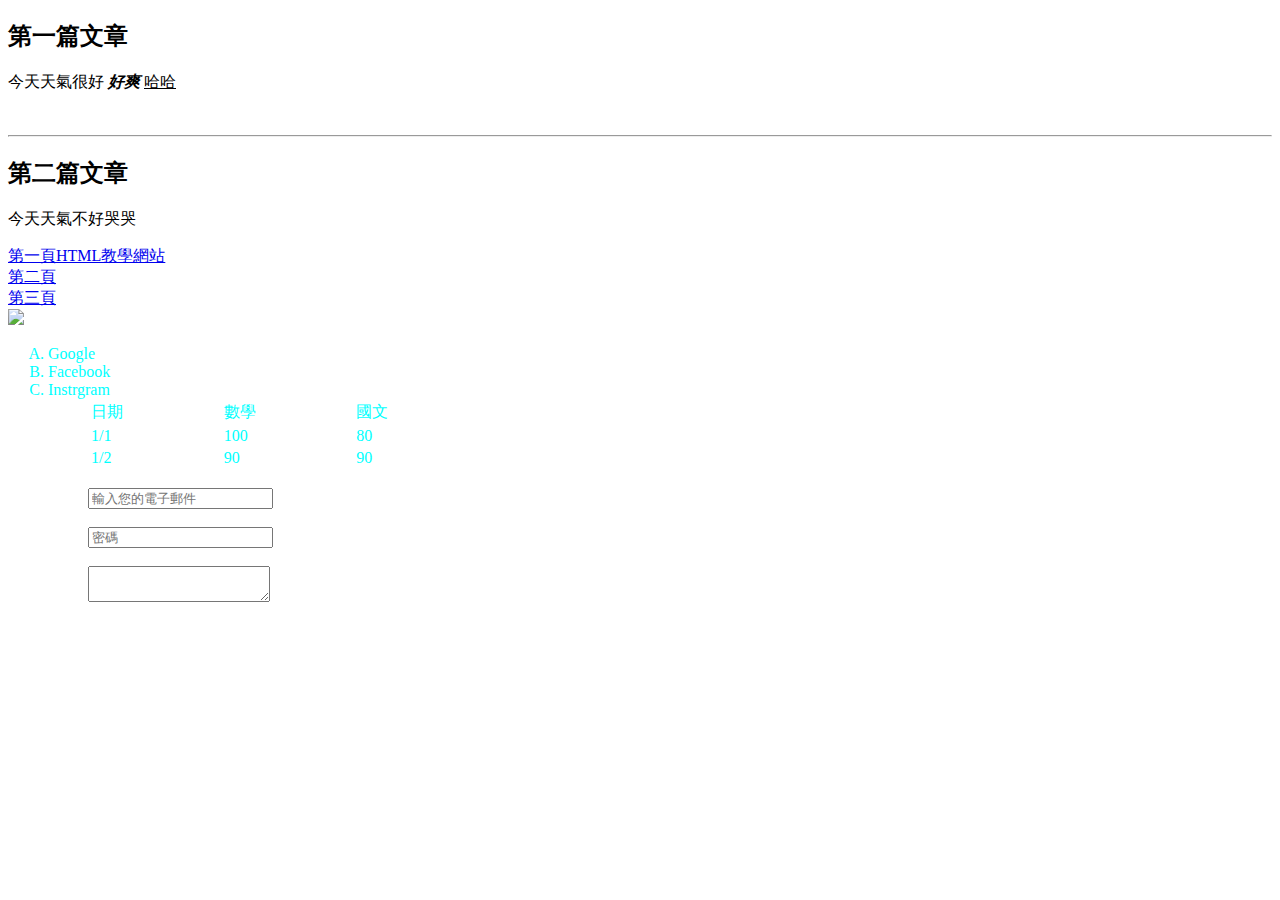
==== index.html @ a3bc983b "upload html code" ====
<!DOCTYPE html>
<html>
    <head>
        <!-- meta標籤 -->
        <meta charset="UTF-8"><meta>
        <meta name="description" controls="我的第一個網站 我是新手小白" />
        <meta name="keywords" content="新手網站 , HTML , 學習" />
        <meta name="viewport" content="width=device-width, initial-scale=.0" />
        <title>小白的網頁-page1</title>
    </head>
    <body>
        <!-- i=斜體 , u=底線 , br=換行 , hr=一整條直線 , img=圖片 , a=網址-->
        <h2>第一篇文章</h2>
        <p>今天天氣很好 <i><b>好爽</b></i> <u>哈哈</u> </p>
        <br/>
        <hr/>
        <h2>第二篇文章</h2>
        <p>今天天氣不好哭哭</p>
        
        <!-- 連結 & 圖片 -->
        <a href="https://www.youtube.com/watch?v=CLUPkcLQm64"> 第一頁HTML教學網站 </a>
        <br/>
        <a href="index2.html"> 第二頁 </a>
        <br/>
        <a href="dir/index3.html"> 第三頁 </a>
        <br/>
        
        <!-- 影片 & 連結-->
        <img src="dog.jpg" width="400"/>

        <!-- HTNML的容器 div & span -->
        <div style="color: aqua;">
            <!-- 列表 & 表格 -->
            <!-- ul=圓點 , ol=數字 ol type(屬性 A[大寫字母],B[小寫字母],i[羅馬數字])-->
            <ol type="A">
                <li>Google</li>
                <li>Facebook</li>
                <li>Instrgram</li>
            <ol>
            <table width="400">
                <tr>
                    <td>日期</td>
                   <td>數學</td>
                    <td>國文</td>
                </tr>
                <tr>
                    <td>1/1</td>
                    <td>100</td>
                    <td>80</td>
                </tr>
                <tr>
                    <td>1/2</td>
                    <td>90</td>
                    <td>90</td>
                </tr>
            </table>
            <br/>
            <!-- HTML輸入標籤 -->
            <input type="text" placeholder="輸入您的電子郵件" />
            <br/>
            <br/>
            <input type="password" placeholder="密碼"/>
            <br/>
            <br/>
            <textarea></textarea>
        </div>
        
    </body>
</html>
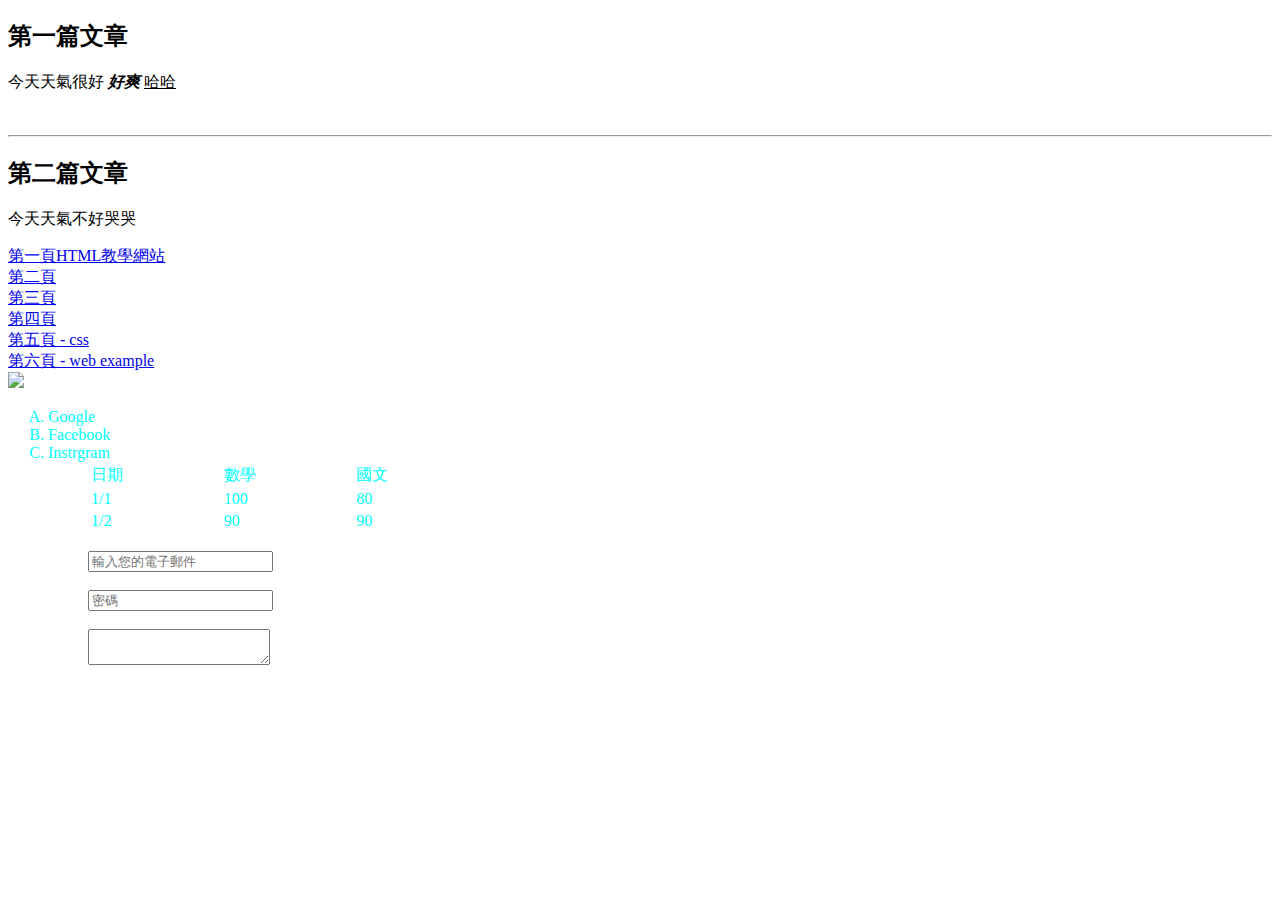
==== commit 612ea861: "Add files via upload" ====
--- a/index.html
+++ b/index.html
@@ -6,7 +6,7 @@
         <meta name="description" controls="我的第一個網站 我是新手小白" />
         <meta name="keywords" content="新手網站 , HTML , 學習" />
         <meta name="viewport" content="width=device-width, initial-scale=.0" />
-        <title>小白的網頁-page1</title>
+        <title>網頁-page1</title>
     </head>
     <body>
         <!-- i=斜體 , u=底線 , br=換行 , hr=一整條直線 , img=圖片 , a=網址-->
@@ -20,13 +20,18 @@
         <!-- 連結 & 圖片 -->
         <a href="https://www.youtube.com/watch?v=CLUPkcLQm64"> 第一頁HTML教學網站 </a>
         <br/>
-        <a href="index2.html"> 第二頁 </a>
+            <a href="index2.html"> 第二頁 </a>
         <br/>
-        <a href="dir/index3.html"> 第三頁 </a>
+            <a href="index3.html"> 第三頁 </a>
         <br/>
-        
+            <a href="index4.html"> 第四頁 </a>
+        <br/>
+            <a href="index5.html"> 第五頁 - css </a>
+        <br/>
+            <a href="index6.html"> 第六頁 - web example </a>
+        <br/>
         <!-- 影片 & 連結-->
-        <img src="dog.jpg" width="400"/>
+        <img src="dog.jpg" width="700"/>
 
         <!-- HTNML的容器 div & span -->
         <div style="color: aqua;">
@@ -40,7 +45,7 @@
             <table width="400">
                 <tr>
                     <td>日期</td>
-                   <td>數學</td>
+                    <td>數學</td>
                     <td>國文</td>
                 </tr>
                 <tr>
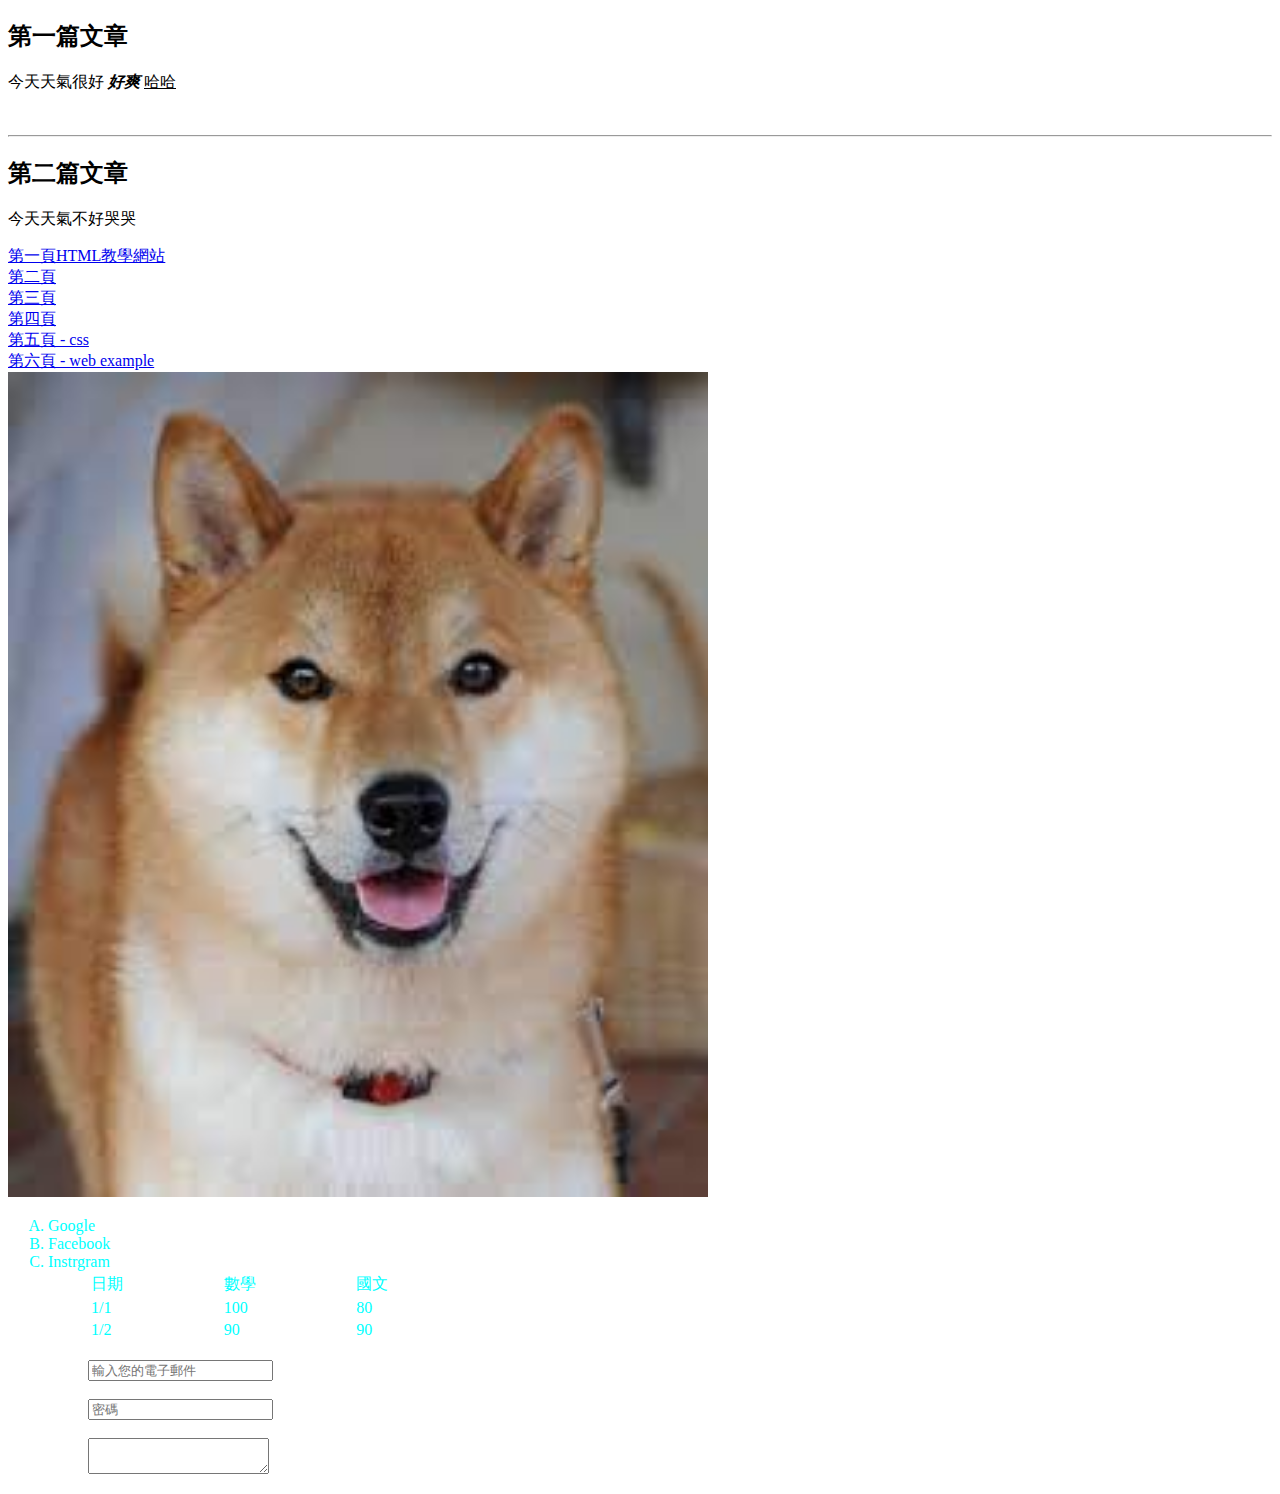
==== commit 337c5499: "Update index.html" ====
--- a/index.html
+++ b/index.html
@@ -31,7 +31,7 @@
             <a href="index6.html"> 第六頁 - web example </a>
         <br/>
         <!-- 影片 & 連結-->
-        <img src="dog.jpg" width="700"/>
+        <img src="dir/dog.jpg" width="700"/>
 
         <!-- HTNML的容器 div & span -->
         <div style="color: aqua;">
@@ -71,4 +71,4 @@
         </div>
         
     </body>
-</html>+</html>
